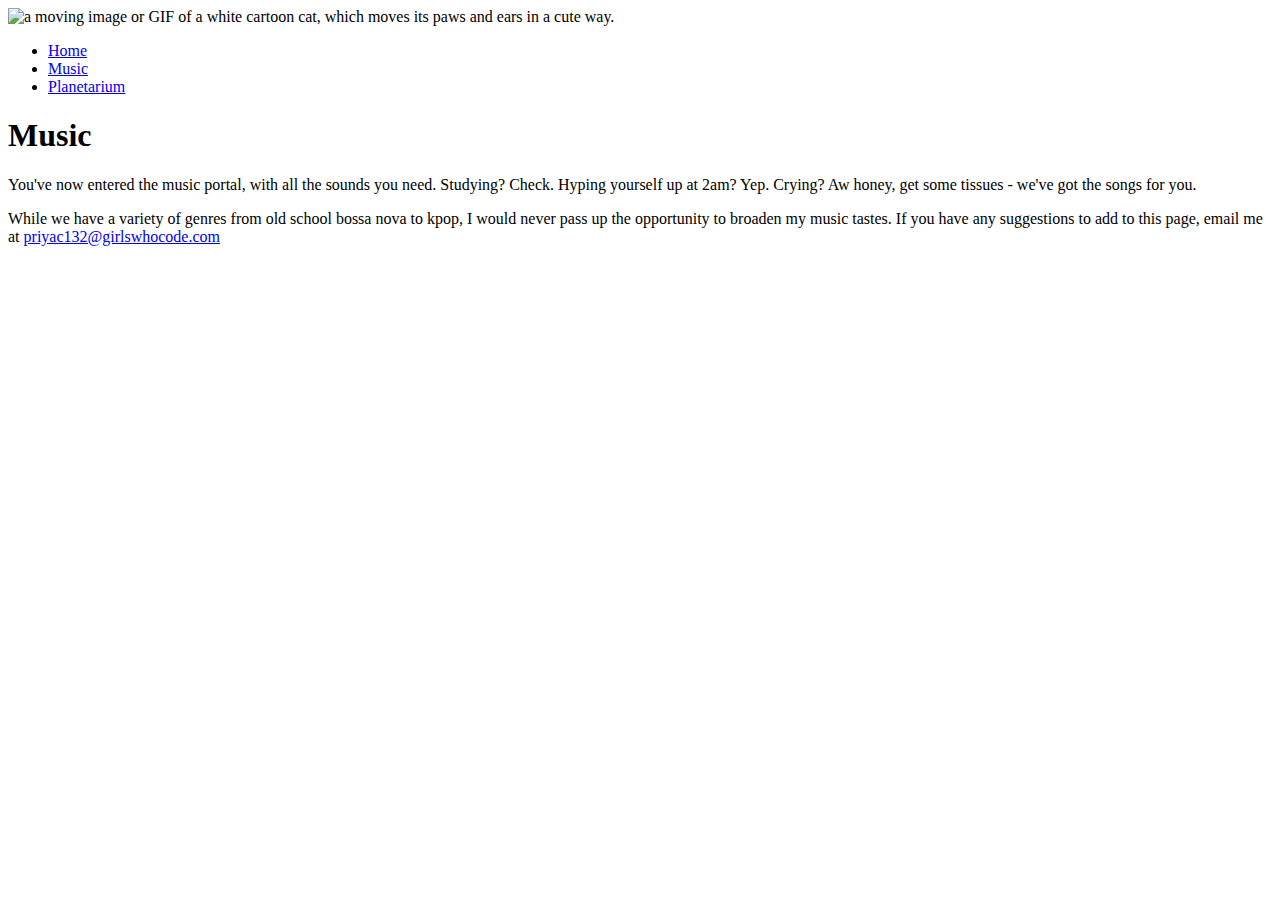
==== music.html @ 57c6184a "Create music.html" ====
<!DOCTYPE html>
<html>
  <head>
    
    <title> Priya's Space </title>
    <meta charset="utf-8" />
	  <meta http-equiv="X-UA-Compatible" content="IE=edge" />
	  <meta name="viewport" content="width=device-width, initial-scale=1" />

	  <!-- link the webpage's stylesheet -->
	  <link rel="stylesheet" href="style.css" />

	  <!-- link the webpage's JavaScript file -->
	  <script src="/script.js" defer></script>

  </head>
  
  <body>

    <!--banner-->
  <div>
    <img src="assets/cute cat.gif" alt="a moving image or GIF of a white cartoon cat, which moves its paws and ears in a cute way.">
  </div>


    <!--navigation bar-->
  <nav>
    <ul>
      <li> 
        <a href="index.html"> Home</a>
      </li>
      <li> 
        <a href="music.html"> Music</a>
      </li>
      <li> 
        <a href="planetarium.html"> Planetarium</a>
      </li>
  </nav>
   
    <header>
    <h1>Music</h1>
    </header>

    <!--paragraphs in main body of page-->
    <main>
    <p> You've now entered the music portal, with all the sounds you need. Studying? Check. Hyping yourself up at 2am? Yep. Crying? Aw honey, get some tissues - we've got the songs for you.</p>
    <p> While we have a variety of genres from old school bossa nova to kpop, I would never pass up the opportunity to broaden my music tastes. If you have any suggestions to add to this page, email me at <a href="https://accounts.google.com/signin/v2/identifier?hl=en&continue=https%3A%2F%2Fmail.google.com%2Fmail&service=mail&ec=GAlAFw&flowName=GlifWebSignIn&flowEntry=AddSession"> priyac132@girlswhocode.com </a> </p>

    </main>

    
    
  </body>
</html>
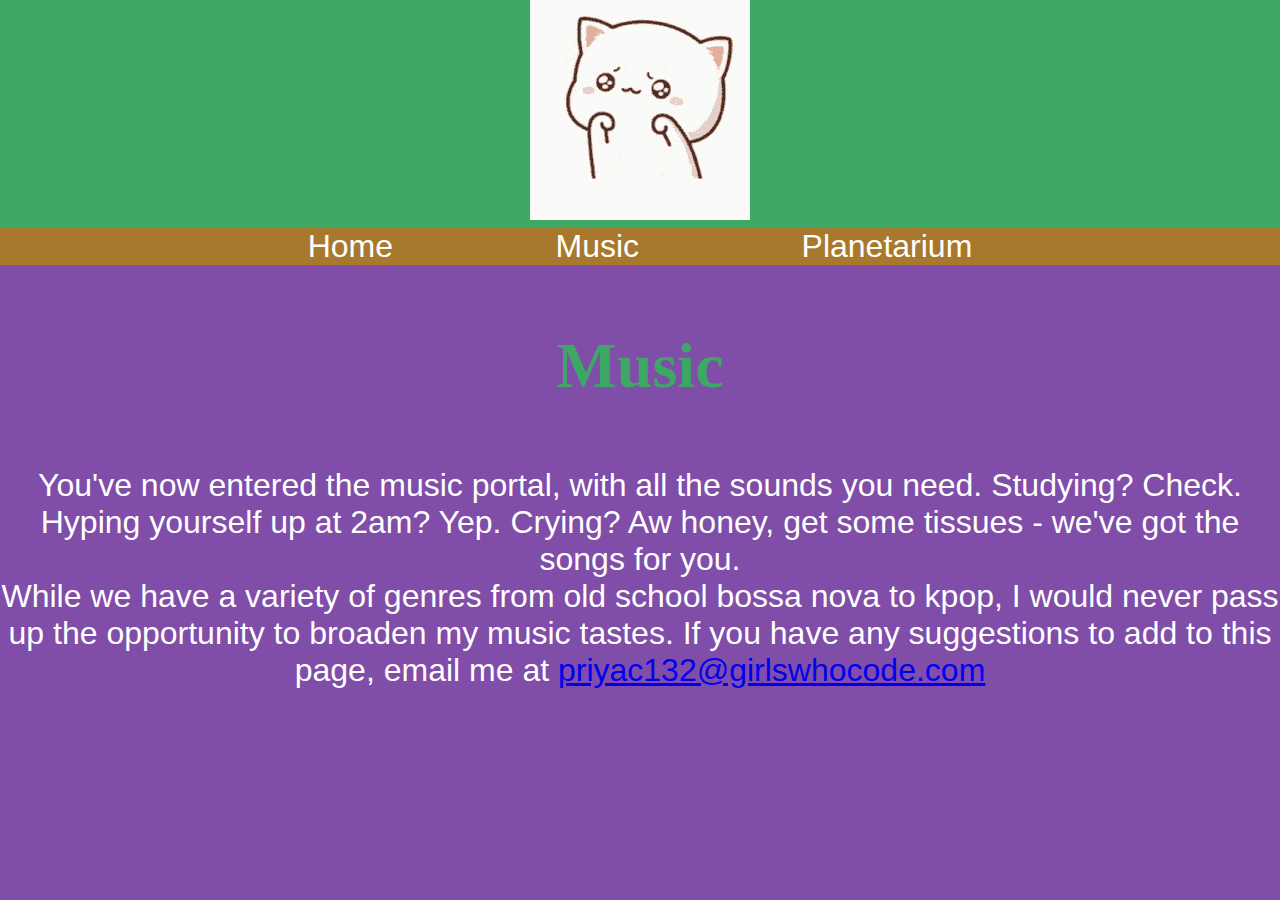
==== commit cccf80bf: "Update music.html" ====
--- a/music.html
+++ b/music.html
@@ -19,7 +19,7 @@
 
     <!--banner-->
   <div>
-    <img src="assets/cute cat.gif" alt="a moving image or GIF of a white cartoon cat, which moves its paws and ears in a cute way.">
+    <img src="/cute cat.gif" alt="a moving image or GIF of a white cartoon cat, which moves its paws and ears in a cute way.">
   </div>
 
 
--- a/style.css
+++ b/style.css
@@ -0,0 +1,118 @@
+/* STYLE SECTIONING TAGS */
+* {
+  padding: 0%;
+  margin: 0%;
+}
+
+body {
+ background-color:#804DA8; 
+ color: white;
+ text-align: center;
+ font-family: -apple-system, BlinkMacSystemFont, 'Segoe UI', Roboto, Oxygen, Ubuntu, Cantarell, 'Open Sans', 'Helvetica Neue', sans-serif;
+ font-size: 2em;
+}
+
+
+/* STYLE TEXT */
+div {
+  background-color:#3DA866;
+  
+}
+
+
+h1 {
+  color: #3DA866;
+  text-align: center;
+  font-family: fantasy;
+  padding-top: 1em;
+  padding-bottom: 1em;
+  
+}
+/*second paragraph*/
+#left_text {
+  margin-left: 48%;
+  margin-right: 0%;
+  color: white;
+  text-decoration:none;
+   
+}
+
+
+
+/* STYLE IMAGES */
+#index_img {
+  max-width: 50% ;
+  border-radius: 20%;
+  margin-left: 48%;
+  margin-right: 0%;
+  margin-bottom: 1%;
+  margin-top: 2%;
+
+}
+
+/* STYLE INDEX PAGE BUTTONS*/
+#index_button1 {
+  display: block;
+  margin: 0 auto; 
+
+  padding: 10px;
+
+  margin-top: 40px;
+  margin-bottom: 40px;
+
+  border-radius:4px;
+
+  
+} 
+
+#index_button2 {
+  display: block;
+  margin: 0 auto; 
+
+  padding: 10px;
+
+  margin-top: 40px;
+  margin-bottom: 40px;
+
+  border-radius:4px;
+  
+  
+  position: absolute;
+  top: 100%;
+  
+
+  
+} 
+
+
+
+
+/* STYLE NAV BAR */
+nav {
+  margin-top : 0%;
+  margin-bottom : 0%;
+}
+ul {
+  list-style-type: none;
+  background-color: #A8792C;
+}
+
+li {
+  display: inline;
+
+  
+}
+
+li a {
+  text-decoration: none;
+  margin-left: 5%;
+  margin-right: 5%;
+  padding-left: 1%;
+  padding-right: 1%;
+  color: white;
+
+}
+
+li a:hover {
+  background-color: #5C3E0F;
+}
